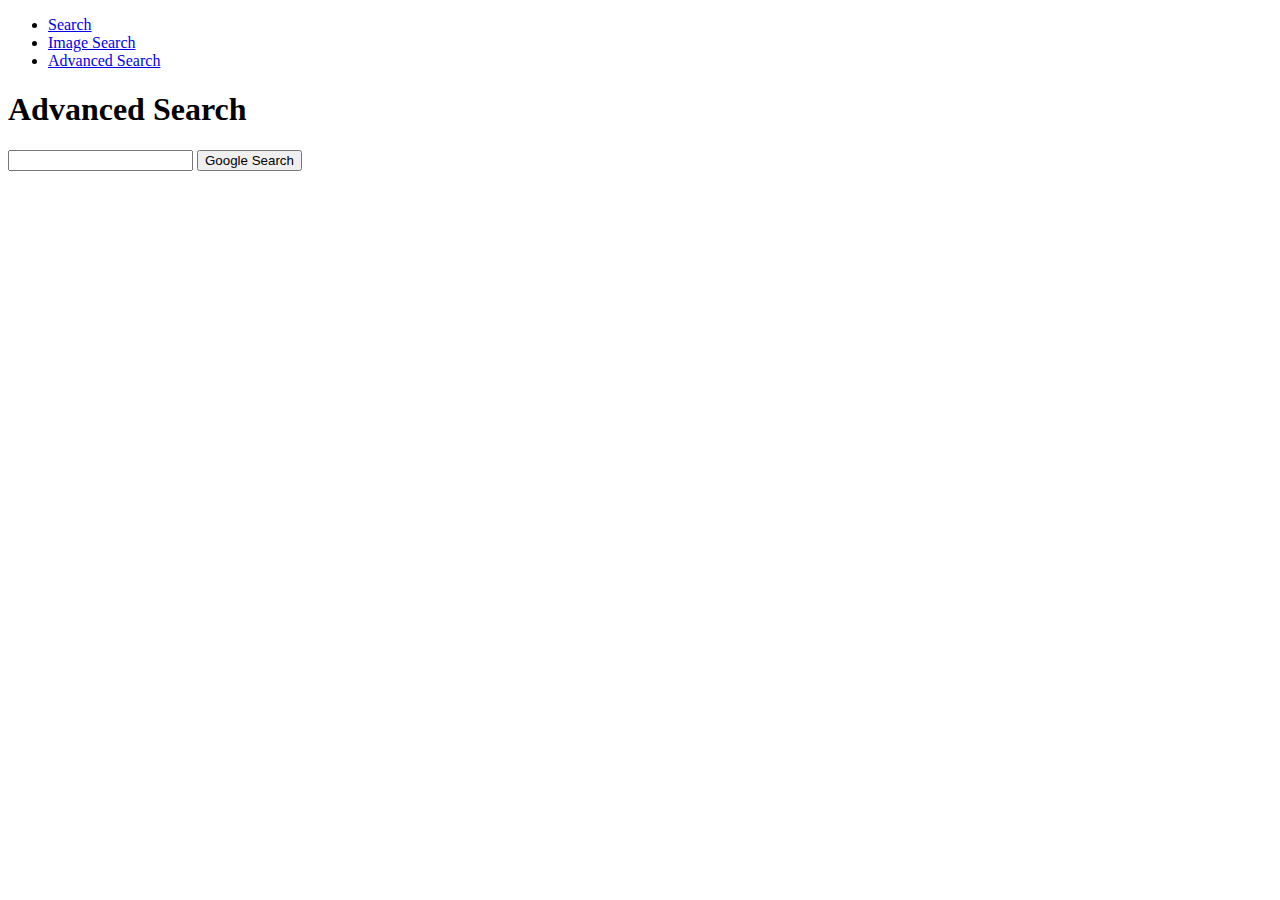
==== search/advanced.html @ aaa0826e "created new pages for image and advanced search that can be accessed from the links on the main sear" ====
<!DOCTYPE html>
<html lang="en">
<head>
    <meta charset="UTF-8">
    <meta name="viewport" content="width=device-width, initial-scale=1.0">
    <title>Image Search</title>
</head>
<body>
    <header>
        <nav>
            <ul>
                <li><a href="index.html">Search</a></li>
                <li><a href="image.html">Image Search</a></li>
                <li><a href="advanced.html">Advanced Search</a></li>
            </ul>
        </nav>
    </header>
    <main>
        <h1>Advanced Search</h1>
        <form action="https://www.google.com/search">
            <input type="text" name="q">
            <input type="submit" value="Google Search">
        </form>
    </main>
</body>
</html>
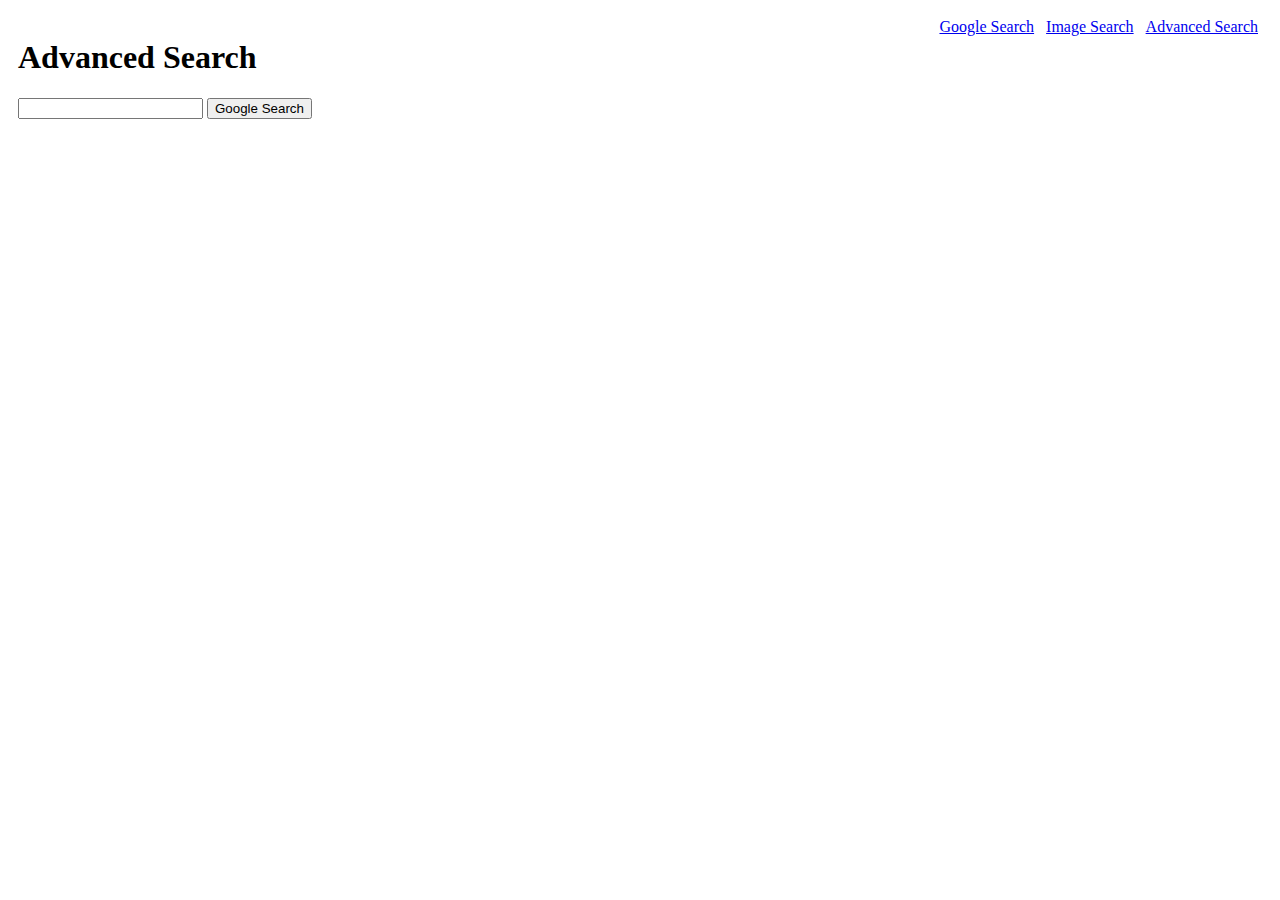
==== commit c22c9a0c: "added css styling so that the nav links appear in the top right on each page" ====
--- a/search/advanced.html
+++ b/search/advanced.html
@@ -4,15 +4,14 @@
     <meta charset="UTF-8">
     <meta name="viewport" content="width=device-width, initial-scale=1.0">
     <title>Image Search</title>
+    <link rel="stylesheet" href="styles.css">
 </head>
 <body>
     <header>
         <nav>
-            <ul>
-                <li><a href="index.html">Search</a></li>
-                <li><a href="image.html">Image Search</a></li>
-                <li><a href="advanced.html">Advanced Search</a></li>
-            </ul>
+                <a href="index.html">Google Search</a>
+                <a href="image.html">Image Search</a>
+                <a href="advanced.html">Advanced Search</a>
         </nav>
     </header>
     <main>
--- a/search/styles.css
+++ b/search/styles.css
@@ -0,0 +1,10 @@
+body {
+    padding: 10px;
+}
+nav {
+    float: right;
+}
+
+a {
+    padding: 4px
+}